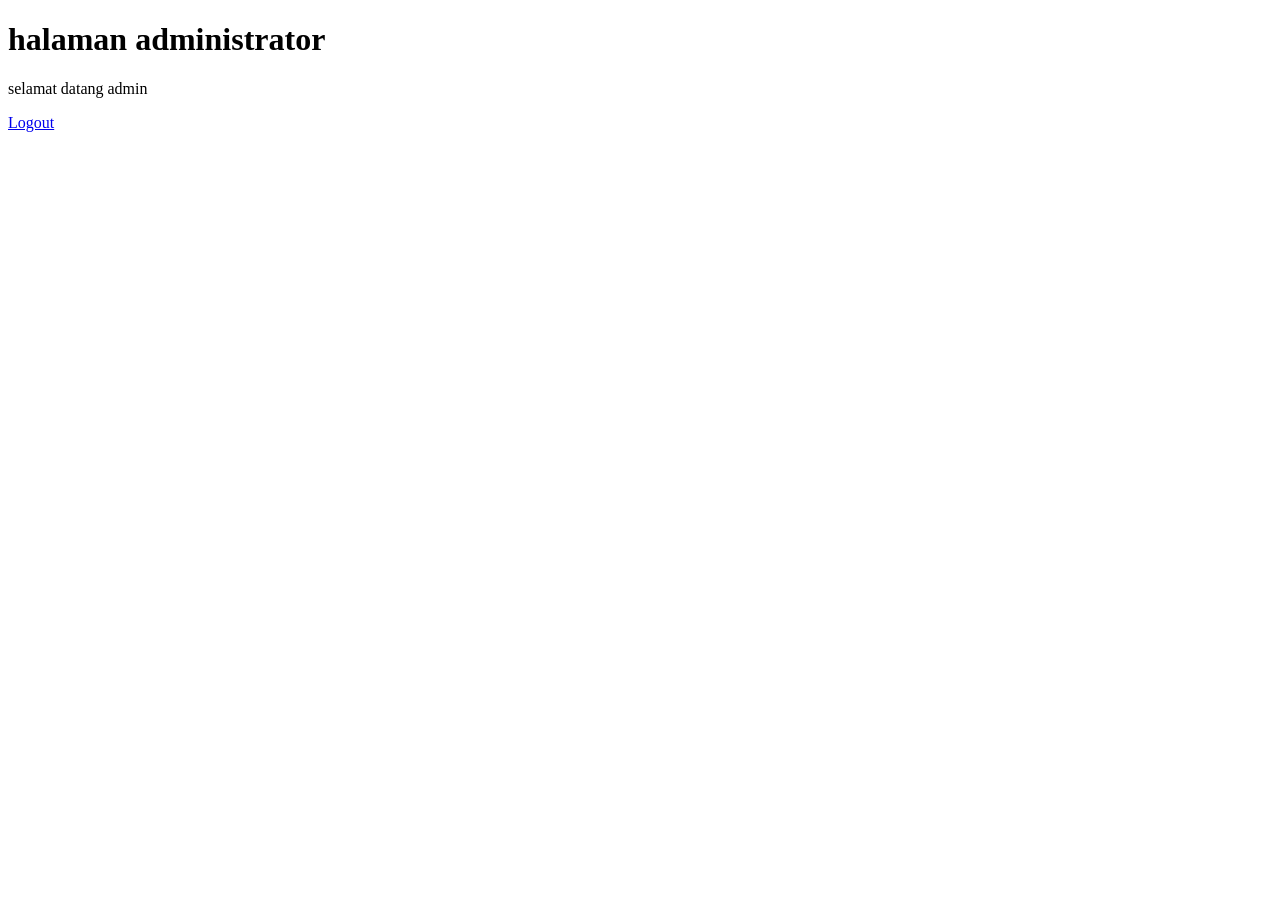
==== admin.html @ de3afa9b "Add files via upload" ====
<!DOCTYPE html>
<html lang="en">
<head>
    <meta charset="UTF-8">
    <meta name="viewport" content="width=device-width, initial-scale=1.0">
    <title>halaman admin</title>
</head>
<body>
    <h1>halaman administrator</h1>
    <p>selamat datang admin</p>
    <a href="login.html">Logout</a>
</body>
</html>
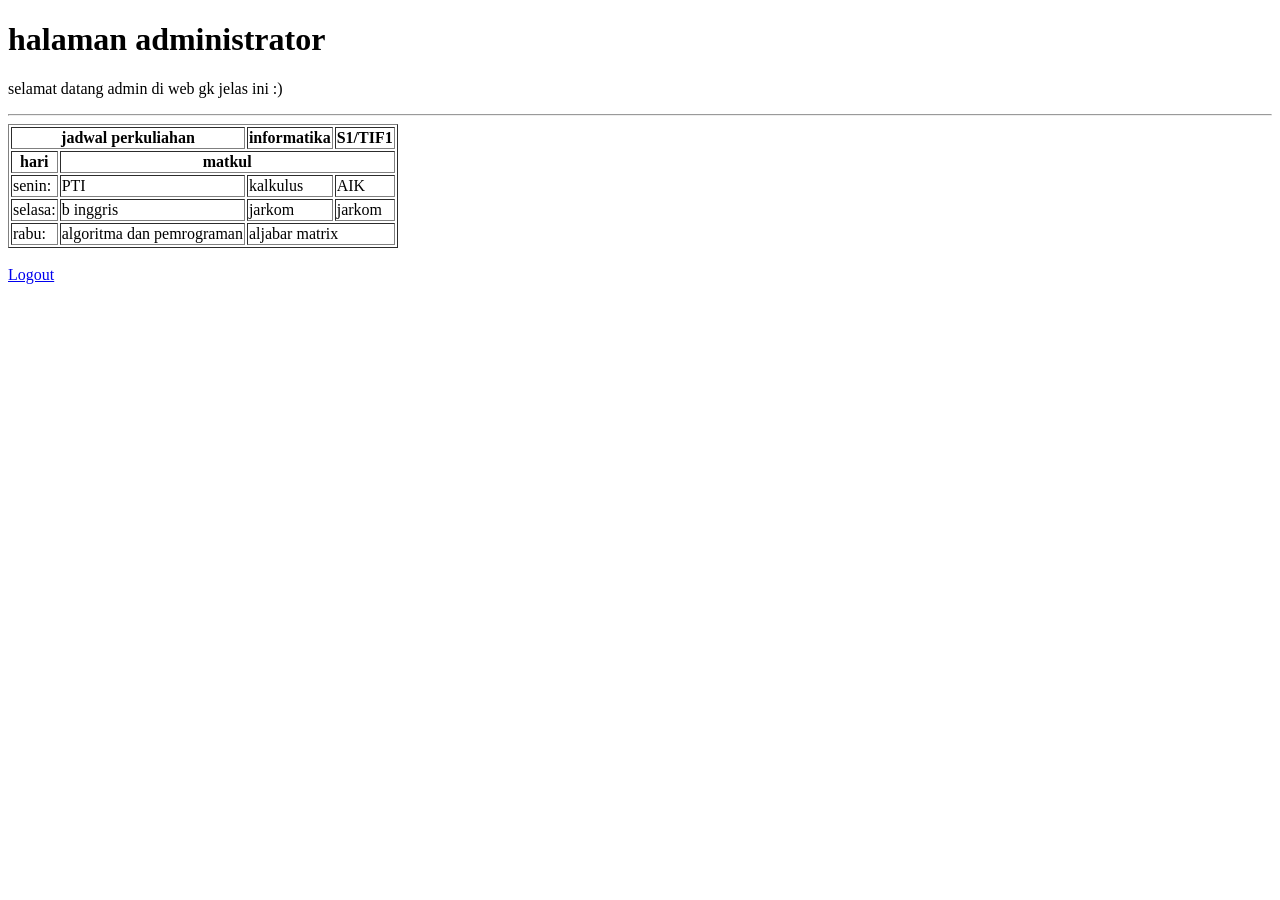
==== commit c58934f5: "Add files via upload" ====
--- a/admin.html
+++ b/admin.html
@@ -4,10 +4,40 @@
     <meta charset="UTF-8">
     <meta name="viewport" content="width=device-width, initial-scale=1.0">
     <title>halaman admin</title>
+    <link rel="stylesheet" href="admin.css">
+    
 </head>
 <body>
     <h1>halaman administrator</h1>
-    <p>selamat datang admin</p>
+    <p>selamat datang admin di web gk jelas ini :)</p><hr>
+    <table border="1">
+        <tr>
+            <th colspan="2">jadwal perkuliahan</th>
+            <th>informatika</th>
+            <th>S1/TIF1</th>
+        </tr>
+        <tr>
+            <th>hari</th>
+            <th colspan="3">matkul</th>
+        </tr>
+        <tr>
+            <td>senin:</td>
+            <td>PTI</td>
+            <td>kalkulus</td>
+            <td>AIK</td>
+        </tr>
+        <tr>
+            <td>selasa:</td>
+            <td>b inggris</td>
+            <td>jarkom</td>
+            <td>jarkom</td>
+        </tr>
+        <tr>
+            <td>rabu:</td>
+            <td>algoritma dan pemrograman</td>
+            <td colspan="2">aljabar matrix</td>
+        </tr>
+    </table><br>
     <a href="login.html">Logout</a>
 </body>
 </html>
